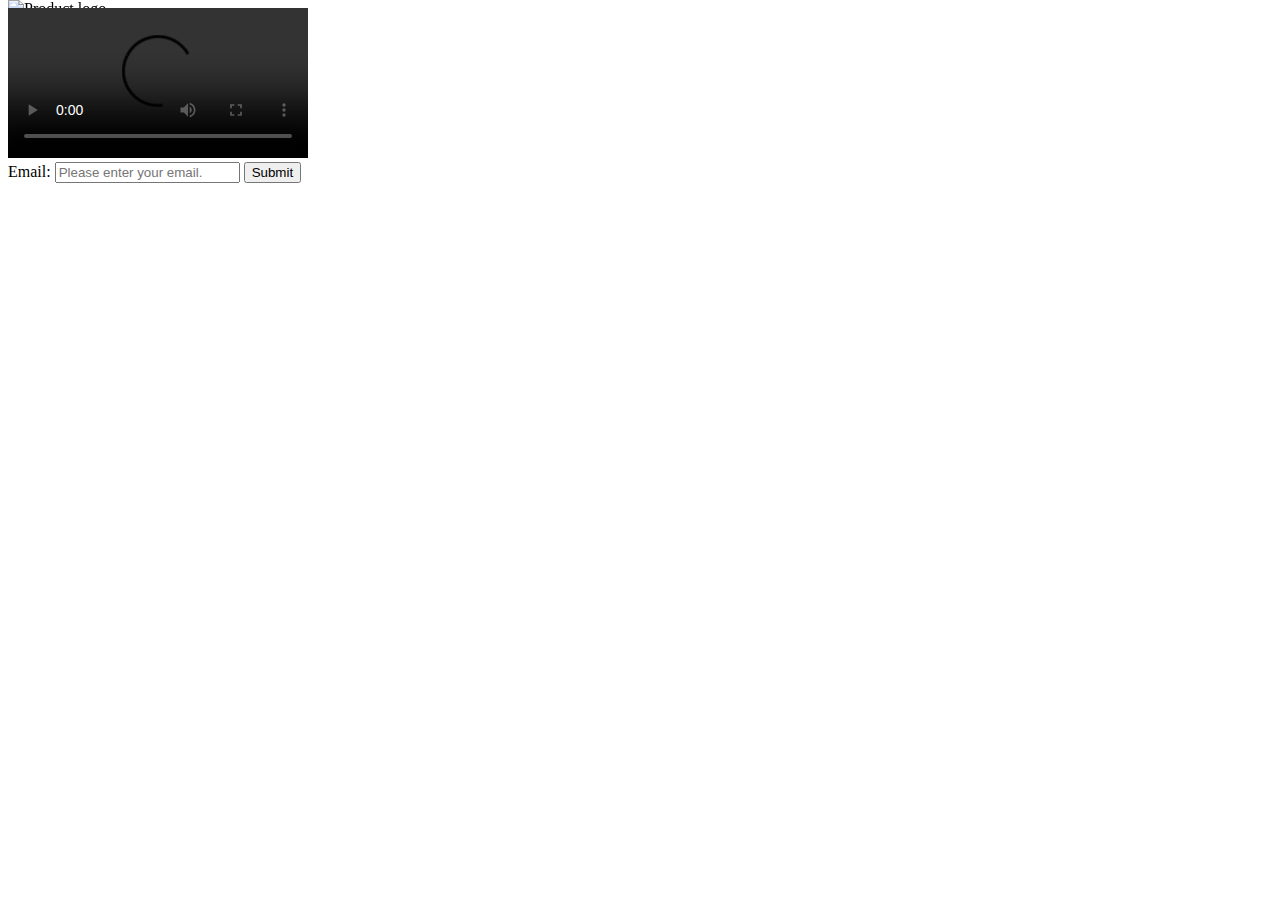
==== web-design/landing-page/index.html @ c91bc49a "commit 0" ====
<!DOCTYPE html>
<html lang="en">
<head>
    <meta charset="UTF-8">
    <meta name="viewport" content="width=device-width, initial-scale=1.0">
    <title>Product Landing Page</title>

    <link rel="stylesheet" href="index.css">
    
</head>
<body>
    <header id="header">
        <img id="header-img" src="https://" alt="Product logo">
        <nav id="nav-bar">
            <a class="nav-link" href="#main">Link one</a>
            <a class="nav-link" href="#video">Link two</a>
            <a class="nav-link" href="#form">Link three</a>
        </nav>
    </header>
    <main>
        <video id="video" src="cat.mp4" controls>video here</video>
        <!-- <form id="form" action="email.html"> -->
        <form id="form" action="https://www.freecodecamp.com/email-submit">
            <label for="email">Email: </label>
                <input id="email" name="email" type="email" placeholder="Please enter your email.">
            <input id="submit" type="submit" value="Submit">
        </form>
    </main>
    
    <script src="https://cdn.freecodecamp.org/testable-projects-fcc/v1/bundle.js"></script>
</body>
</html>
---- web-design/landing-page/index.css ----
@media (max-width: 1000px) {
    body {background-color: white;}
}
header {
    position: fixed;
    top: 0;
}
nav {
    display: flex;
}
nav > a {
    display: block;
}
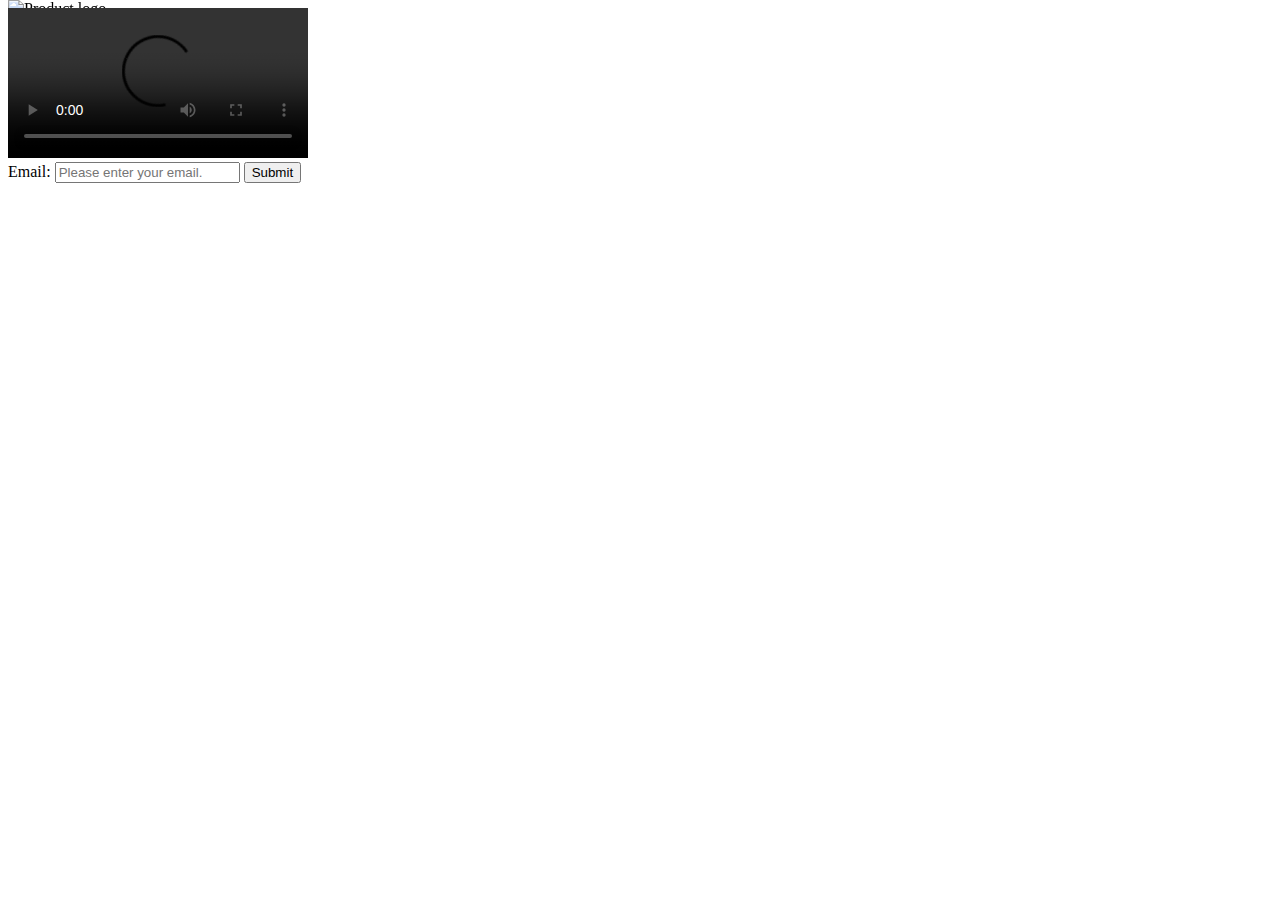
==== commit 21c73060: "landing-page: pass all tests" ====
--- a/web-design/landing-page/index.html
+++ b/web-design/landing-page/index.html
@@ -17,9 +17,8 @@
             <a class="nav-link" href="#form">Link three</a>
         </nav>
     </header>
-    <main>
+    <main id="main">
         <video id="video" src="cat.mp4" controls>video here</video>
-        <!-- <form id="form" action="email.html"> -->
         <form id="form" action="https://www.freecodecamp.com/email-submit">
             <label for="email">Email: </label>
                 <input id="email" name="email" type="email" placeholder="Please enter your email.">
